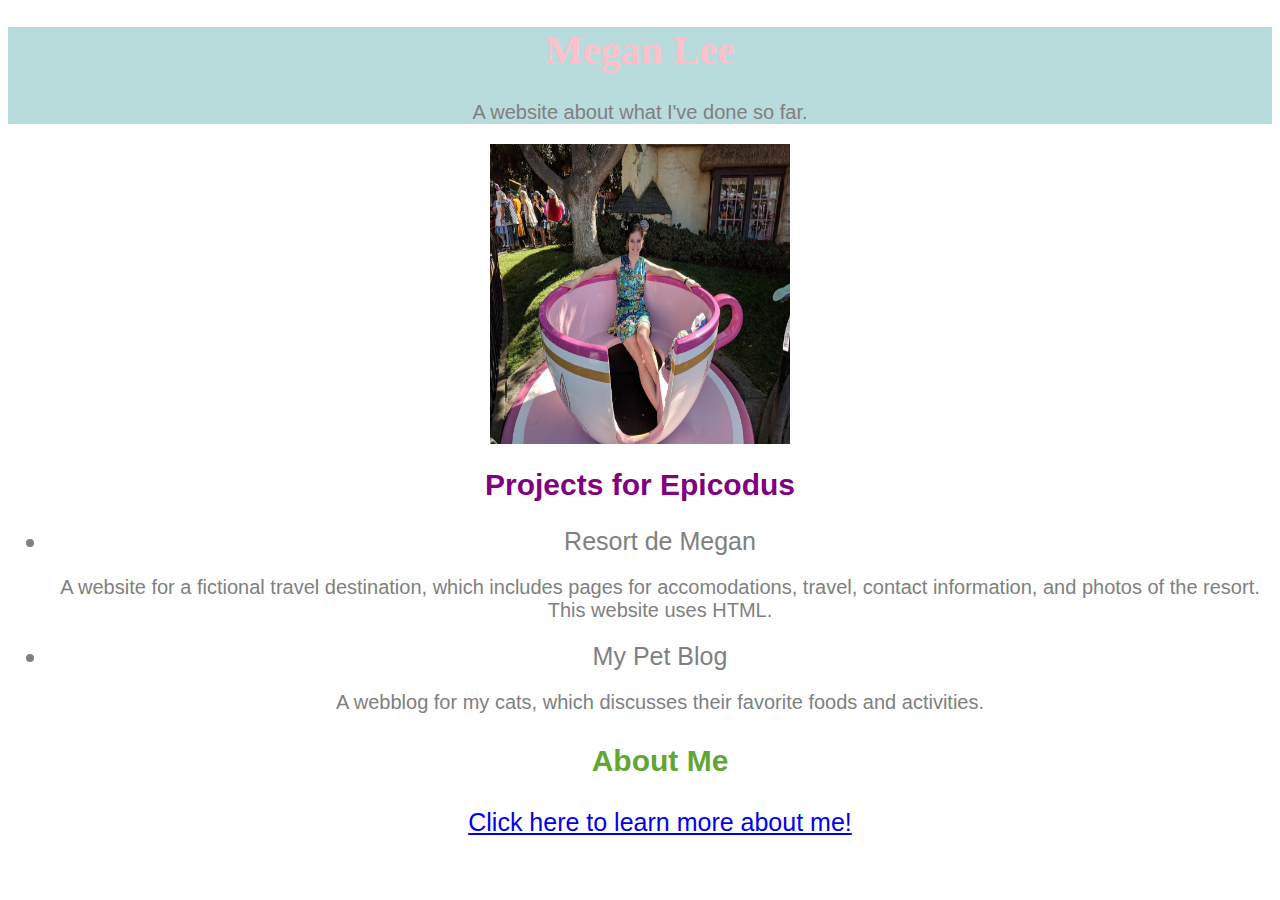
==== index.html @ 4a66a882 "created initial portfolio and about me pages, including initial bootstrap css and styles css with si" ====
<!DOCTYPE html>
<html>
  <head>
    <title>Megan's Portfolio</title>
    <link href="css/bootstrap.css" rel="stylesheet" type="text/css">
    <link href="css/styles.css" rel="stylesheet" type="text/css">
  </head>
  <body>
  <div class="container">
    <div class="jumbotron">
      <h1>Megan Lee</h1>
      <p>A website about what I've done so far.</p>
    </div>
    <img src="images/whoami.jpg" alt="A picture of me in a teacup" style="width:300px;height:300px;" class="center">
    <h2>Projects for Epicodus</h2>
    <ul>
      <li>Resort de Megan</li>
      <p>A website for a fictional travel destination, which includes pages for accomodations, travel, contact information, and photos of the resort.  This website uses HTML.</p>
      <li>My Pet Blog</li>
      <p>A webblog for my cats, which discusses their favorite foods and activities.</p>
    <h3>About Me</h3>
        <a href="aboutme.html">Click here to learn more about me!</a>
    </ul>
  </div>
  </body>
</html>
---- css/styles.css ----
h1 {
  color: pink;
  text-align: center;
  font-size: 40px;
  font-family:

}

h2 {
  color: purple;
  text-align: center;
  font-size: 30px;
  font-family: sans-serif;
}

h3 {
  color:#61a533;
  font-size: 30px;
  font-family: sans-serif;
}

p {
  color: gray;
  text-align: center;
  font-family: sans-serif;
  font-size: 20px
}

ul {
  color: gray;
  text-align: center;
  font-size: 25px;
  font-family: sans-serif;
}

ol {
  color: pink;
  text-align: center;
  font-size: 25px;
  font-family: sans-serif;
}

li {
  color: gray;
  text-align: center;
  font-family: sans-serif;
  font-siz: 30px
}

.center {
  display: block;
  margin-left: auto;
  margin-right: auto;
}

.jumbotron {
  background-color: #b8dbdb;
}
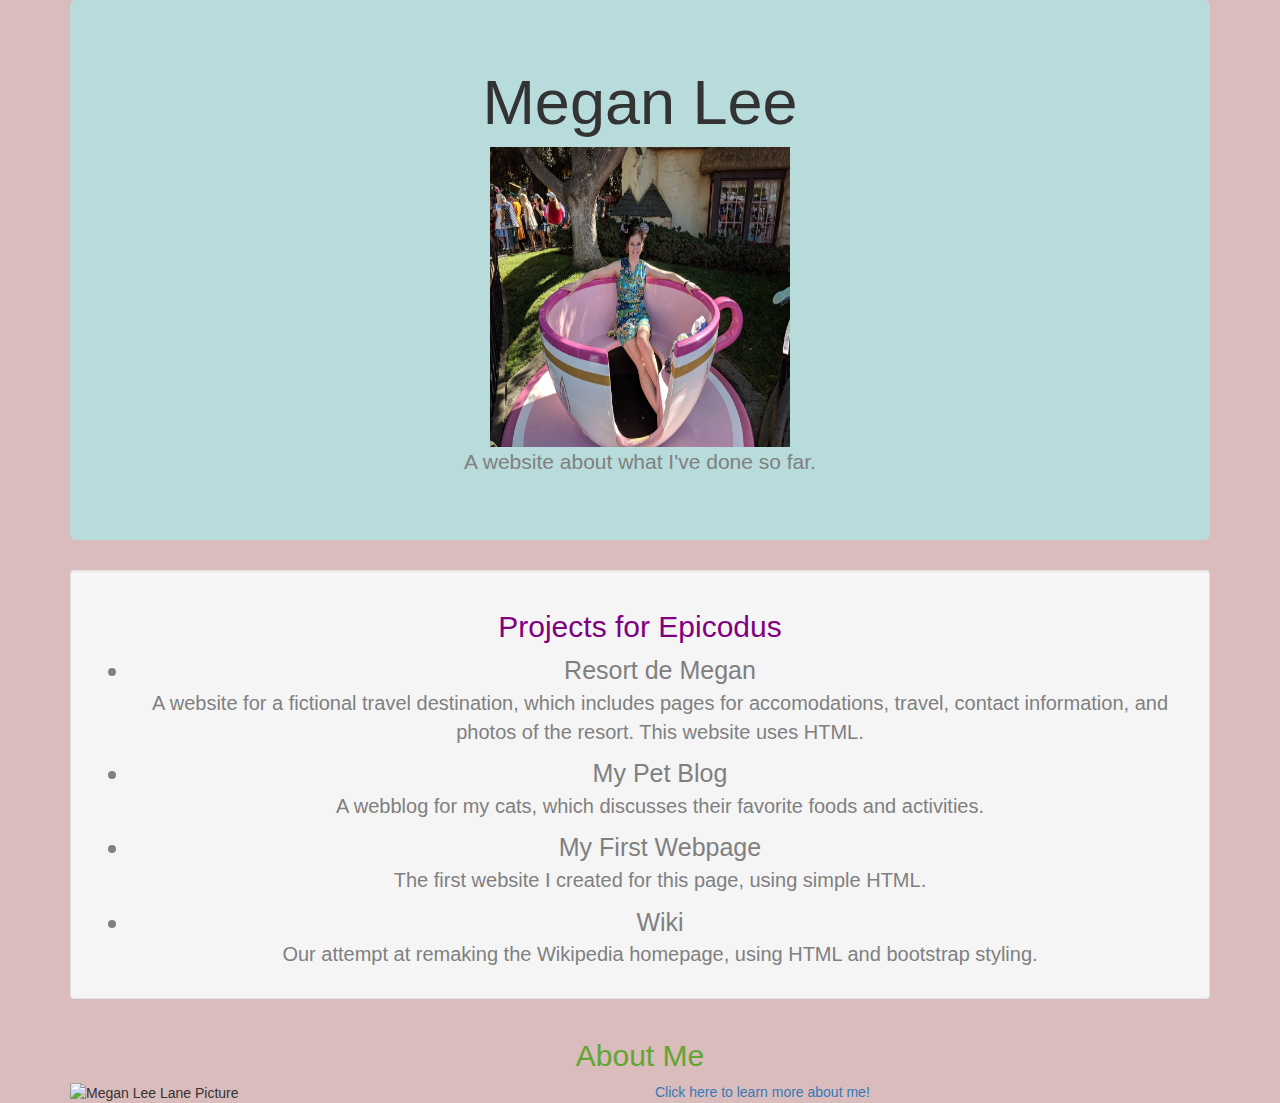
==== commit 7e7cf779: "Added a background color and columns." ====
--- a/index.html
+++ b/index.html
@@ -2,25 +2,38 @@
 <html>
   <head>
     <title>Megan's Portfolio</title>
-    <link href="css/bootstrap.css" rel="stylesheet" type="text/css">
-    <link href="css/styles.css" rel="stylesheet" type="text/css">
+    <link href="css/bootstrap.css" rel="stylesheet" type="text/css" media="all">
+    <link href="css/styles.css" rel="stylesheet" type="text/css" media="all">
   </head>
   <body>
   <div class="container">
     <div class="jumbotron">
       <h1>Megan Lee</h1>
+      <img src="images/whoami.jpg" alt="A picture of me in a teacup" style="width:300px;height:300px;" class="center">
       <p>A website about what I've done so far.</p>
     </div>
-    <img src="images/whoami.jpg" alt="A picture of me in a teacup" style="width:300px;height:300px;" class="center">
+    <div class="well">
     <h2>Projects for Epicodus</h2>
     <ul>
       <li>Resort de Megan</li>
       <p>A website for a fictional travel destination, which includes pages for accomodations, travel, contact information, and photos of the resort.  This website uses HTML.</p>
       <li>My Pet Blog</li>
       <p>A webblog for my cats, which discusses their favorite foods and activities.</p>
+      <li>My First Webpage</li>
+      <p>The first website I created for this page, using simple HTML.</p>
+      <li>Wiki</li>
+      <p>Our attempt at remaking the Wikipedia homepage, using HTML and bootstrap styling.</p>
+    </ul>
+    </div>
+    <div class="row">
     <h3>About Me</h3>
-        <a href="aboutme.html">Click here to learn more about me!</a>
-    </ul>
+    <div class="col-md-6">
+      <img src="images/mllane.jpg" alt="Megan Lee Lane Picture" style="width:300px;heith:300px">
+    </div>
+    <div class="col-md-6">
+      <a href="aboutme.html">Click here to learn more about me!</a>
+    </div>
+    </div>
   </div>
   </body>
 </html>
--- a/css/styles.css
+++ b/css/styles.css
@@ -15,6 +15,7 @@
 
 h3 {
   color:#61a533;
+  text-align: center;
   font-size: 30px;
   font-family: sans-serif;
 }
@@ -56,3 +57,7 @@
 .jumbotron {
   background-color: #b8dbdb;
 }
+
+body {
+  background-color: #dbbcbc;
+}
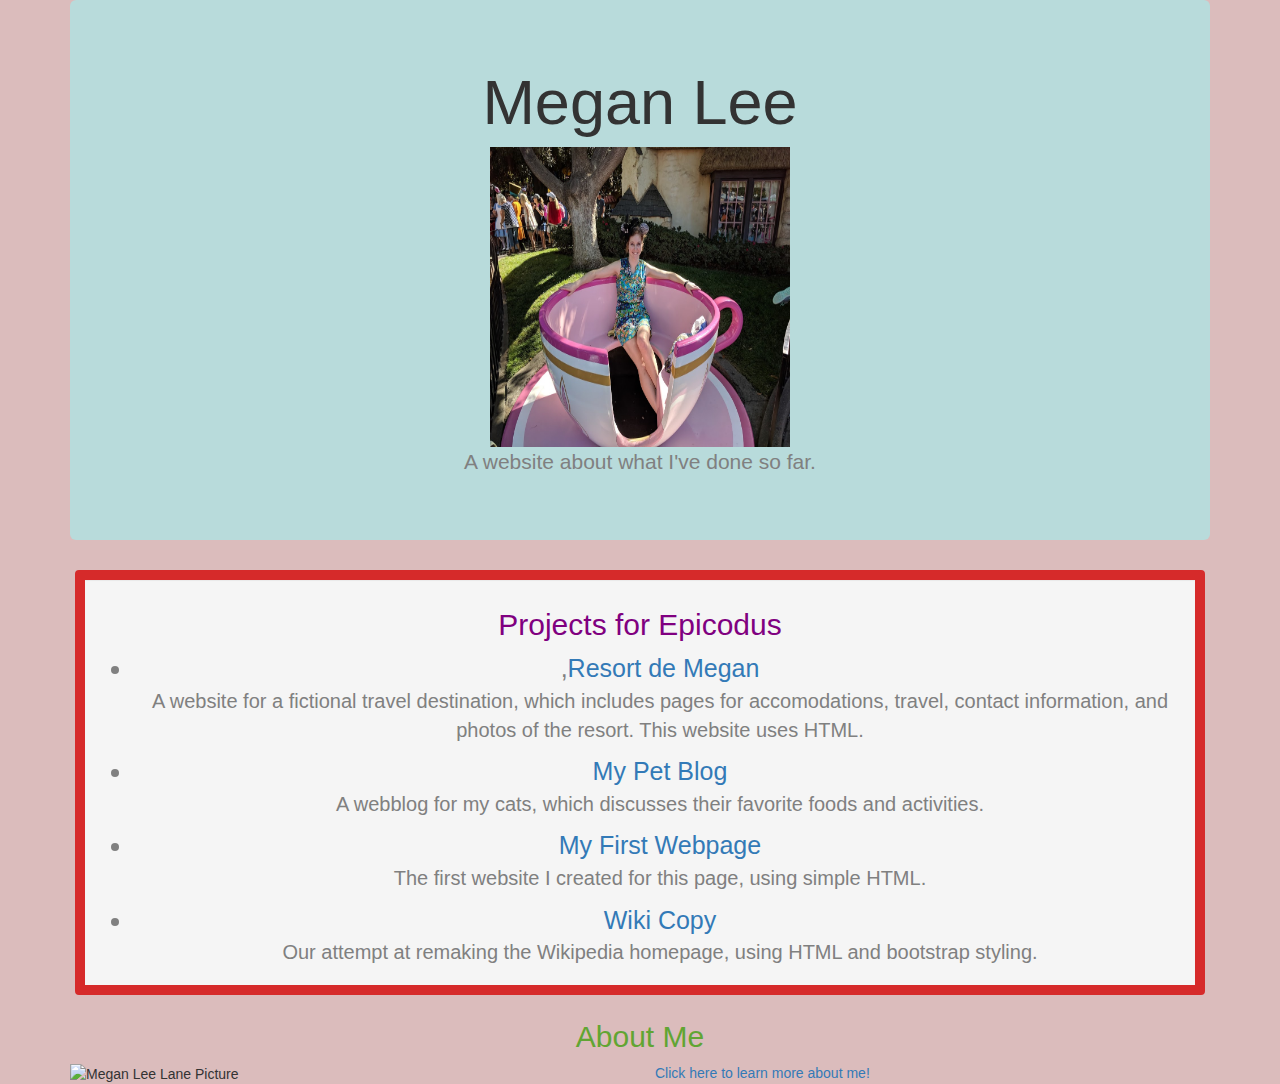
==== commit 66a39547: "Added working links to other projects, after making sure the most recent versions were pushed to git" ====
--- a/index.html
+++ b/index.html
@@ -15,13 +15,13 @@
     <div class="well">
     <h2>Projects for Epicodus</h2>
     <ul>
-      <li>Resort de Megan</li>
+      <li>,<a href="https://github.com/melee124/test-resort">Resort de Megan</a></li>
       <p>A website for a fictional travel destination, which includes pages for accomodations, travel, contact information, and photos of the resort.  This website uses HTML.</p>
-      <li>My Pet Blog</li>
+      <li><a href="https://github.com/melee124/My-Pets.git">My Pet Blog</a></li>
       <p>A webblog for my cats, which discusses their favorite foods and activities.</p>
-      <li>My First Webpage</li>
+      <li><a href="https://github.com/melee124/My-First-Webpage.git">My First Webpage</a></li>
       <p>The first website I created for this page, using simple HTML.</p>
-      <li>Wiki</li>
+      <li><a href="https://github.com/melee124/wiki-copy.git">Wiki Copy</a></li>
       <p>Our attempt at remaking the Wikipedia homepage, using HTML and bootstrap styling.</p>
     </ul>
     </div>
--- a/css/styles.css
+++ b/css/styles.css
@@ -61,3 +61,9 @@
 body {
   background-color: #dbbcbc;
 }
+
+.well {
+  margin: 5px;
+  border: 10px solid #d62a2a;
+  padding: 8px;
+  }
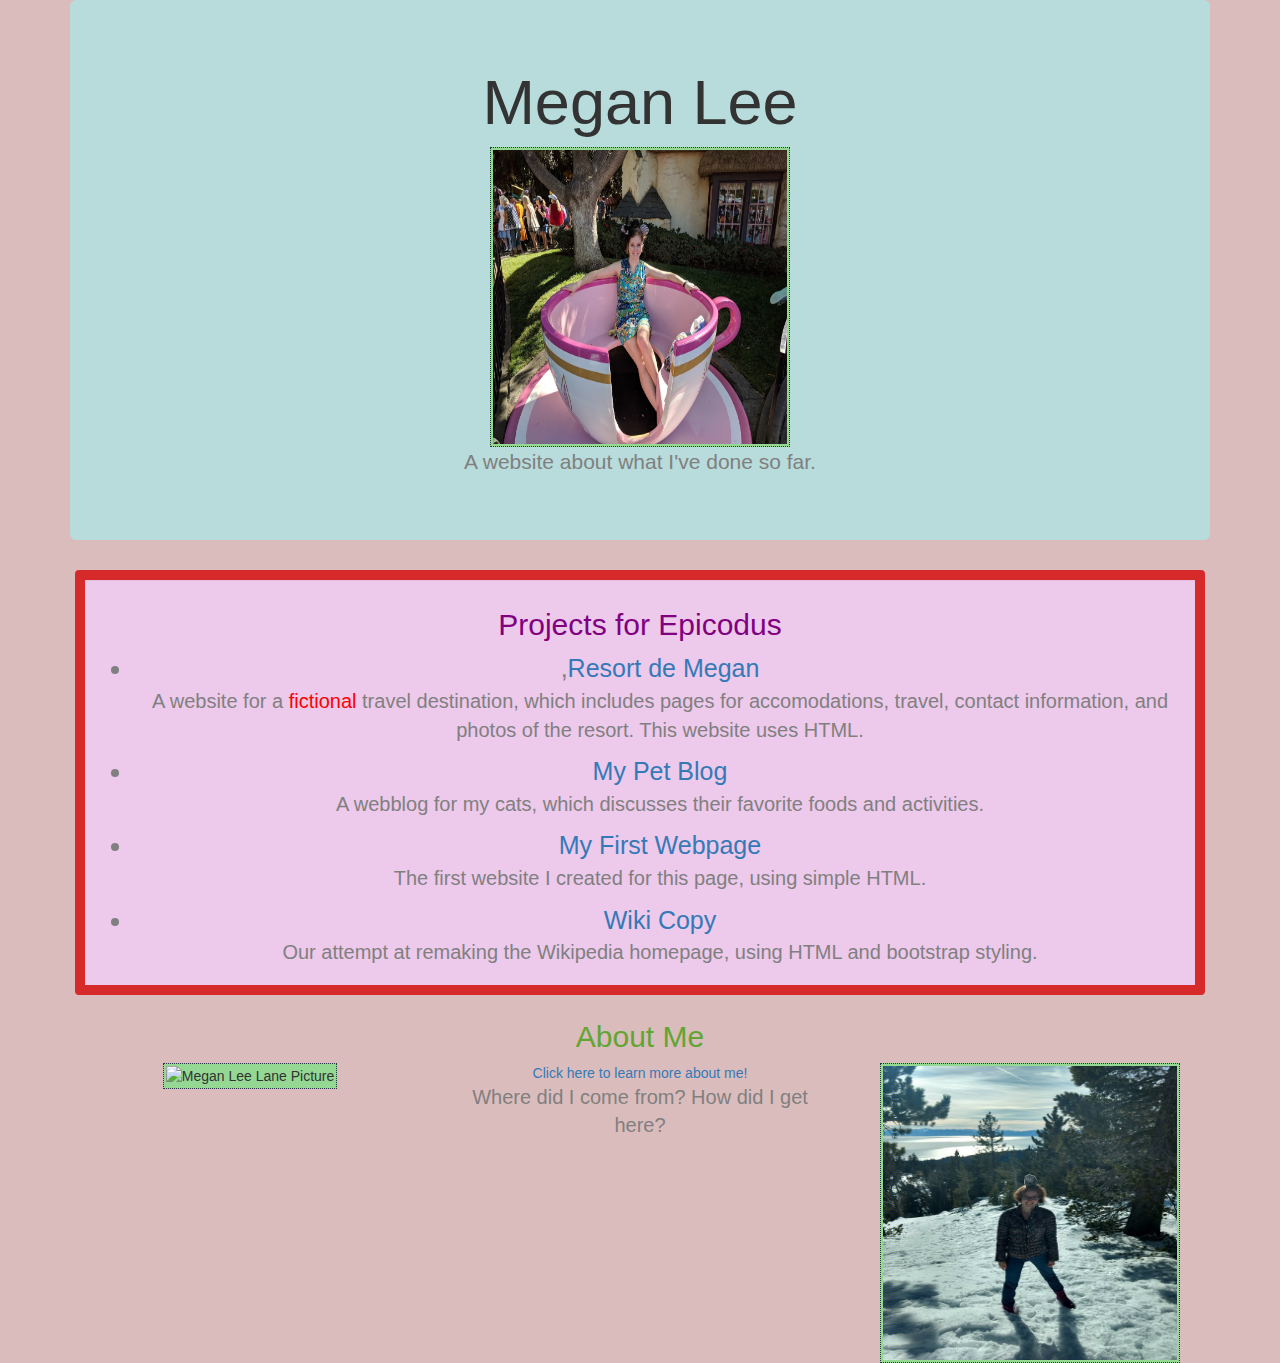
==== commit b79d9e8f: "added borders to photos to make them stand out more, and added spans" ====
--- a/index.html
+++ b/index.html
@@ -16,7 +16,7 @@
     <h2>Projects for Epicodus</h2>
     <ul>
       <li>,<a href="https://github.com/melee124/test-resort">Resort de Megan</a></li>
-      <p>A website for a fictional travel destination, which includes pages for accomodations, travel, contact information, and photos of the resort.  This website uses HTML.</p>
+      <p>A website for a <span style="color:red">fictional</span> travel destination, which includes pages for accomodations, travel, contact information, and photos of the resort.  This website uses HTML.</p>
       <li><a href="https://github.com/melee124/My-Pets.git">My Pet Blog</a></li>
       <p>A webblog for my cats, which discusses their favorite foods and activities.</p>
       <li><a href="https://github.com/melee124/My-First-Webpage.git">My First Webpage</a></li>
@@ -27,12 +27,15 @@
     </div>
     <div class="row">
     <h3>About Me</h3>
-    <div class="col-md-6">
-      <img src="images/mllane.jpg" alt="Megan Lee Lane Picture" style="width:300px;heith:300px">
+    <div class="col-md-4">
+      <img src="images/mllane.jpg" alt="Megan Lee Lane Picture" style="width:300px;height:300px">
     </div>
-    <div class="col-md-6">
+    <div class="col-md-4">
       <a href="aboutme.html">Click here to learn more about me!</a>
+      <p>Where did I come from?  How did I get here?</p>
     </div>
+    <div class="col-md-4">
+      <img src="images/meagain.jpg" alt="Another picture of Megan" style="width:300px;height:300px">
     </div>
   </div>
   </body>
--- a/css/styles.css
+++ b/css/styles.css
@@ -66,4 +66,19 @@
   margin: 5px;
   border: 10px solid #d62a2a;
   padding: 8px;
+  background-color: #edc9eb;
   }
+
+a:hover {
+  text-decoration: underline;
+}
+
+.col-md-4 {
+  text-align: center;
+}
+
+img {
+  padding: 2px;
+  border: 1px dotted #273449;
+  background-color: #94d893;
+}
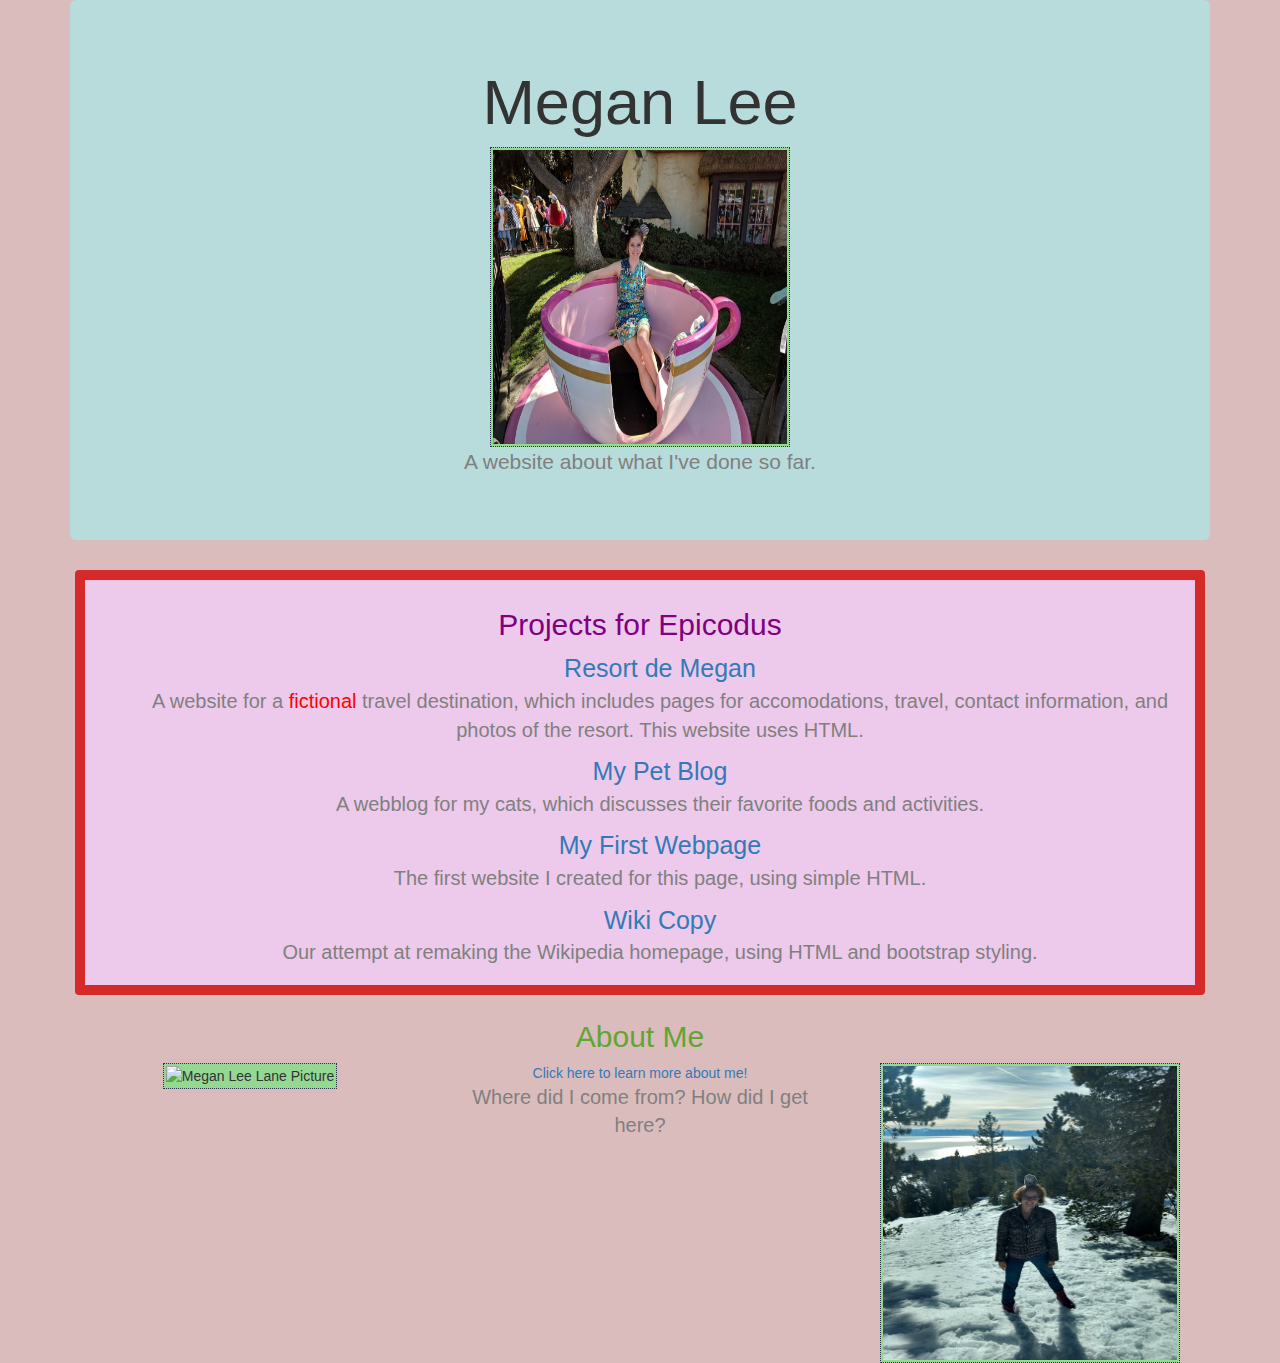
==== commit d7998ab1: "removed bullet points from one list to make it more orderly" ====
--- a/index.html
+++ b/index.html
@@ -15,7 +15,7 @@
     <div class="well">
     <h2>Projects for Epicodus</h2>
     <ul>
-      <li>,<a href="https://github.com/melee124/test-resort">Resort de Megan</a></li>
+      <li><a href="https://github.com/melee124/test-resort">Resort de Megan</a></li>
       <p>A website for a <span style="color:red">fictional</span> travel destination, which includes pages for accomodations, travel, contact information, and photos of the resort.  This website uses HTML.</p>
       <li><a href="https://github.com/melee124/My-Pets.git">My Pet Blog</a></li>
       <p>A webblog for my cats, which discusses their favorite foods and activities.</p>
--- a/css/styles.css
+++ b/css/styles.css
@@ -32,6 +32,7 @@
   text-align: center;
   font-size: 25px;
   font-family: sans-serif;
+  list-style: none
 }
 
 ol {
@@ -46,6 +47,7 @@
   text-align: center;
   font-family: sans-serif;
   font-siz: 30px
+  float: left;
 }
 
 .center {
